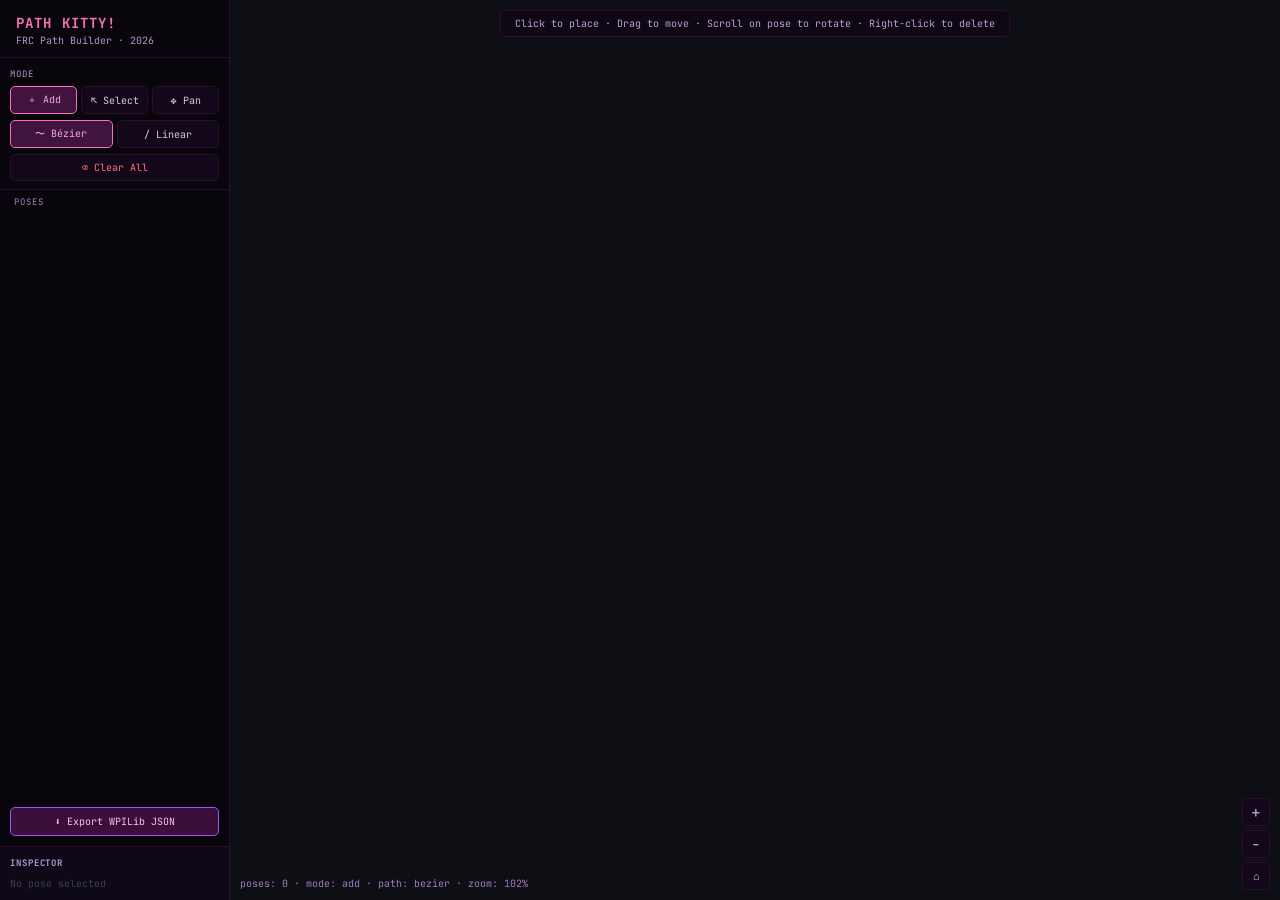
==== pathforge.html @ 1b8c01cf "Path Maker Completed" ====
<!DOCTYPE html>
<html lang="en">
<head>
<meta charset="UTF-8">
<meta name="viewport" content="width=device-width, initial-scale=1.0">
<title>PathForge — FRC Path Planner</title>
<link rel="preconnect" href="https://fonts.googleapis.com">
<link href="https://fonts.googleapis.com/css2?family=JetBrains+Mono:wght@400;500;700&family=Inter:wght@400;500;600&display=swap" rel="stylesheet">
<style>
  *{box-sizing:border-box;margin:0;padding:0;}
  html,body{height:100%;overflow:hidden;background:#09050e;color:#f8edff;font-family:'Inter',sans-serif;}
  #app{display:flex;height:100vh;width:100vw;}
  #sidebar{width:230px;min-width:230px;background:#09050d;border-right:1px solid #2d0d2c;display:flex;flex-direction:column;z-index:10;}
  #sidebar-header{padding:14px 16px 10px;border-bottom:1px solid #2d0d2c;}
  #sidebar-header h1{font-family:'JetBrains Mono',monospace;font-size:14px;font-weight:700;color:#f472b6;letter-spacing:0.08em;text-transform:uppercase;}
  #sidebar-header p{font-size:10px;color:#b297c9;margin-top:2px;font-family:'JetBrains Mono',monospace;}
  #tools{padding:10px 10px 8px;border-bottom:1px solid #2d0d2c;}
  .tool-label{font-size:9px;color:#b295c6;font-family:'JetBrains Mono',monospace;text-transform:uppercase;letter-spacing:0.1em;margin-bottom:6px;}
  .tool-row{display:flex;gap:4px;flex-wrap:wrap;}
  .tool-btn{flex:1;min-width:58px;padding:6px 4px;background:#120819;border:1px solid #2d0d2c;border-radius:5px;color:#d8c9e9;font-size:10px;font-family:'JetBrains Mono',monospace;cursor:pointer;text-align:center;transition:all 0.15s;}
  .tool-btn:hover{background:#2a0f33;border-color:#f472b6;color:#f9c1e9;}
  .tool-btn.active{background:#40143f;border-color:#f472b6;color:#f9a8d4;}
  .tool-btn.danger{color:#fb7185;}
  .tool-btn.danger:hover{background:#300712;border-color:#fb7185;color:#fb7185;}
  #pose-list{flex:1;overflow-y:auto;padding:6px 0;}
  .section-label{padding:6px 14px 3px;font-size:9px;color:#9f83b7;font-family:'JetBrains Mono',monospace;text-transform:uppercase;letter-spacing:0.1em;}
  .pose-item{padding:7px 12px;cursor:pointer;display:flex;align-items:center;gap:8px;transition:background 0.1s,border 0.1s;border-left:2px solid transparent;}
  .pose-item:hover{background:#120615;}
  .pose-item.selected{background:#340f3a;border-left-color:#f472b6;}
  .pose-dot{width:8px;height:8px;border-radius:50%;flex-shrink:0;}
  .pose-dot.start{background:#ec4899;}
  .pose-dot.end{background:#fb7185;}
  .pose-dot.waypoint{background:#f9a8d4;}
  .pose-info{flex:1;min-width:0;}
  .pose-name{font-size:11px;font-family:'JetBrains Mono',monospace;color:#f4e6ff;white-space:nowrap;overflow:hidden;text-overflow:ellipsis;}
  .pose-coords{font-size:9px;color:#b39bd6;font-family:'JetBrains Mono',monospace;margin-top:1px;}
  .pose-delete{opacity:0;font-size:13px;color:#fb7185;background:none;border:none;cursor:pointer;padding:0 2px;line-height:1;transition:opacity 0.15s;}
  .pose-item:hover .pose-delete{opacity:1;}
  #inspector{padding:10px;border-top:1px solid #2d0d2c;background:#0f0816;}
  #inspector h3{font-size:9px;color:#b296d0;font-family:'JetBrains Mono',monospace;text-transform:uppercase;letter-spacing:0.1em;margin-bottom:8px;}
  .insp-row{display:flex;gap:6px;margin-bottom:6px;align-items:center;}
  .insp-row label{font-size:10px;color:#c7b2e5;font-family:'JetBrains Mono',monospace;width:30px;flex-shrink:0;}
  .insp-row input{flex:1;background:#120819;border:1px solid #2d0d2c;border-radius:4px;color:#f8edff;font-size:11px;font-family:'JetBrains Mono',monospace;padding:4px 7px;outline:none;transition:border 0.15s;width:0;}
  .insp-row input:focus{border-color:#f472b6;}
  #canvas-wrap{flex:1;position:relative;overflow:hidden;}
  canvas{display:block;}
  #status{position:absolute;bottom:10px;left:10px;font-family:'JetBrains Mono',monospace;font-size:10px;color:#a37cbf;pointer-events:none;user-select:none;}
  #hint{position:absolute;top:10px;left:50%;transform:translateX(-50%);background:#100613dd;border:1px solid #2d0d2c;border-radius:6px;padding:6px 14px;font-size:10px;font-family:'JetBrains Mono',monospace;color:#b9a2d6;pointer-events:none;white-space:nowrap;}
  #zoom-controls{position:absolute;bottom:10px;right:10px;display:flex;flex-direction:column;gap:4px;}
  .zoom-btn{width:28px;height:28px;background:#120819;border:1px solid #2d0d2c;border-radius:4px;color:#b9a1d6;font-size:16px;cursor:pointer;display:flex;align-items:center;justify-content:center;transition:all 0.15s;font-family:'JetBrains Mono',monospace;}
  .zoom-btn:hover{background:#2a0f33;color:#f9c1e9;border-color:#f472b6;}
  #path-mode{position:absolute;top:10px;right:10px;display:flex;gap:6px;}
  .pm-btn{padding:5px 11px;background:#120819;border:1px solid #2d0d2c;border-radius:4px;color:#b9a1d6;font-size:10px;font-family:'JetBrains Mono',monospace;cursor:pointer;transition:all 0.15s;}
  .pm-btn:hover{border-color:#f472b6;color:#f9c1e9;}
  .pm-btn.active{background:#40143f;border-color:#f472b6;color:#f9a8d4;}
  #export-btn{margin:8px 10px 10px;padding:7px;background:#3b0f3a;border:1px solid #8b5cf6;border-radius:5px;color:#f9c1e9;font-size:10px;font-family:'JetBrains Mono',monospace;cursor:pointer;text-align:center;transition:all 0.15s;}
  #export-btn:hover{background:#5e1774;border-color:#f472b6;}
  ::-webkit-scrollbar{width:4px;}
  ::-webkit-scrollbar-track{background:#09050d;}
  ::-webkit-scrollbar-thumb{background:#3c123c;border-radius:2px;}
</style>
</head>
<body>
<div id="app">
  <div id="sidebar">
    <div id="sidebar-header">
      <h1>Path Kitty!</h1>
      <p>FRC Path Builder · 2026</p>
    </div>
    <div id="tools">
      <div class="tool-label">Mode</div>
      <div class="tool-row">
        <button class="tool-btn active" id="btn-add" onclick="setMode('add')">＋ Add</button>
        <button class="tool-btn" id="btn-select" onclick="setMode('select')">↖ Select</button>
        <button class="tool-btn" id="btn-pan" onclick="setMode('pan')">✥ Pan</button>
      </div>
      <div class="tool-row" style="margin-top:6px;">
        <button class="tool-btn" onclick="setPathMode('bezier')" id="pm-bezier-s" style="flex:1">〜 Bézier</button>
        <button class="tool-btn" onclick="setPathMode('linear')" id="pm-linear-s" style="flex:1">/ Linear</button>
      </div>
      <div class="tool-row" style="margin-top:6px;">
        <button class="tool-btn danger" onclick="clearAll()" style="flex:1">⌫ Clear All</button>
      </div>
    </div>
    <div class="section-label">Poses</div>
    <div id="pose-list"></div>
    <button id="export-btn" onclick="exportJSON()">⬇ Export WPILib JSON</button>
    <div id="inspector">
      <h3>Inspector</h3>
      <div id="insp-content" style="color:#374151;font-size:10px;font-family:'JetBrains Mono',monospace;">No pose selected</div>
    </div>
  </div>
  <div id="canvas-wrap">
    <canvas id="c"></canvas>
    <div id="hint">Click to place · Drag to move · Scroll on pose to rotate · Right-click to delete</div>
    <div id="status"></div>
    <div id="zoom-controls">
      <button class="zoom-btn" onclick="zoom(1.2)">+</button>
      <button class="zoom-btn" onclick="zoom(0.833)">−</button>
      <button class="zoom-btn" onclick="resetView()" style="font-size:11px;" title="Reset view">⌂</button>
    </div>
  </div>
</div>

<script>
const canvas = document.getElementById('c');
const ctx = canvas.getContext('2d');
const wrap = document.getElementById('canvas-wrap');

//Field Image
const fieldImg = new Image();
fieldImg.src = 'field2026.png'; // put the image file in the same folder as your HTML
fieldImg.onload = () => draw();

let poses = [];
let selected = null;
let mode = 'add';
let pathMode = 'bezier';
let view = { x: 0, y: 0, scale: 1 };
let dragging = null;
let panning = false;
let panStart = null;
let idCounter = 0;

const FIELD_W = 16.54, FIELD_H = 8.21;
const PPM = 60; // pixels per meter base

function resize() {
  canvas.width = wrap.clientWidth;
  canvas.height = wrap.clientHeight;
  draw();
}

function resetView() {
  const fw = FIELD_W * PPM, fh = FIELD_H * PPM;
  const s = Math.min((canvas.width - 40) / fw, (canvas.height - 40) / fh);
  view.scale = s;
  view.x = (canvas.width - fw * s) / 2;
  view.y = (canvas.height - fh * s) / 2;
  draw();
}

function zoom(f) {
  const cx = canvas.width / 2, cy = canvas.height / 2;
  view.x = cx + (view.x - cx) * f;
  view.y = cy + (view.y - cy) * f;
  view.scale *= f;
  draw();
}

function toCanvas(fx, fy) {
  return { x: view.x + fx * PPM * view.scale, y: view.y + (FIELD_H - fy) * PPM * view.scale };
}

function toField(cx, cy) {
  return { x: (cx - view.x) / (PPM * view.scale), y: FIELD_H - (cy - view.y) / (PPM * view.scale) };
}

function setMode(m) {
  mode = m;
  ['add','select','pan'].forEach(k => document.getElementById('btn-'+k).classList.toggle('active', k===m));
  canvas.style.cursor = m === 'pan' ? 'grab' : 'crosshair';
}

function setPathMode(m) {
  pathMode = m;
  document.getElementById('pm-bezier-s').classList.toggle('active', m==='bezier');
  document.getElementById('pm-linear-s').classList.toggle('active', m==='linear');
  draw();
}

function clearAll() {
  if (poses.length === 0 || confirm('Clear all poses?')) { poses = []; selected = null; updateSidebar(); draw(); }
}

function refreshTypes() {
  poses.forEach((p, i) => {
    p.type = i === 0 ? 'start' : i === poses.length - 1 ? 'end' : 'waypoint';
    if (poses.length === 1) p.type = 'start';
  });
}

function addPose(fx, fy) {
  const p = { id: idCounter++, x: fx, y: fy, heading: 0, name: `Pose ${idCounter}`, type: 'waypoint' };
  poses.push(p);
  refreshTypes();
  selected = p.id;
  updateSidebar();
  draw();
}

function deletePose(id) {
  poses = poses.filter(p => p.id !== id);
  refreshTypes();
  if (selected === id) selected = null;
  updateSidebar();
  draw();
}

function getPoseAt(cx, cy, r = 18) {
  for (let i = poses.length - 1; i >= 0; i--) {
    const p = poses[i];
    const c = toCanvas(p.x, p.y);
    if (Math.hypot(cx - c.x, cy - c.y) < r) return p;
  }
  return null;
}

function cpFor(p0, p1) {
  const d = Math.hypot(p1.x - p0.x, p1.y - p0.y) * 0.4;
  return {
    cp0x: p0.x + Math.cos(p0.heading) * d, cp0y: p0.y + Math.sin(p0.heading) * d,
    cp1x: p1.x - Math.cos(p1.heading) * d, cp1y: p1.y - Math.sin(p1.heading) * d
  };
}

function draw() {
  const W = canvas.width, H = canvas.height;
  ctx.clearRect(0, 0, W, H);
  ctx.fillStyle = '#0d0f14';
  ctx.fillRect(0, 0, W, H);

  const fw = FIELD_W * PPM * view.scale, fh = FIELD_H * PPM * view.scale;

  // // Field
  // ctx.fillStyle = '#0e1620';
  // ctx.fillRect(view.x, view.y, fw, fh);

  // // Grid
  // ctx.strokeStyle = '#1a2535'; ctx.lineWidth = 0.5;
  // for (let mx = 0; mx <= FIELD_W; mx++) { const c = toCanvas(mx, 0); ctx.beginPath(); ctx.moveTo(c.x, view.y); ctx.lineTo(c.x, view.y + fh); ctx.stroke(); }
  // for (let my = 0; my <= FIELD_H; my++) { const c = toCanvas(0, my); ctx.beginPath(); ctx.moveTo(view.x, c.y); ctx.lineTo(view.x + fw, c.y); ctx.stroke(); }

  // // Field border
  // ctx.strokeStyle = '#1e3a5f'; ctx.lineWidth = 2;
  // ctx.strokeRect(view.x, view.y, fw, fh);

  // // Center line
  // const cm = toCanvas(FIELD_W / 2, 0);
  // ctx.strokeStyle = '#1e3a5f66'; ctx.lineWidth = 1; ctx.setLineDash([8, 5]);
  // ctx.beginPath(); ctx.moveTo(cm.x, view.y); ctx.lineTo(cm.x, view.y + fh); ctx.stroke();
  // ctx.setLineDash([]);

  // // Alliance zones
  // const aw = 3 * PPM * view.scale;
  // ctx.fillStyle = '#1e3a5f33'; ctx.fillRect(view.x, view.y, aw, fh);
  // ctx.fillStyle = '#5f1e1e33'; ctx.fillRect(view.x + fw - aw, view.y, aw, fh);
  

  //Field
  ctx.drawImage(fieldImg, view.x, view.y, fw, fh);

  // Draw path
  if (poses.length >= 2) {
    ctx.save();
    ctx.strokeStyle = '#f472b6'; ctx.lineWidth = 2.5;
    ctx.shadowColor = '#f472b6aa'; ctx.shadowBlur = 10;
    ctx.beginPath();
    const c0 = toCanvas(poses[0].x, poses[0].y);
    ctx.moveTo(c0.x, c0.y);
    for (let i = 0; i < poses.length - 1; i++) {
      const c1 = toCanvas(poses[i+1].x, poses[i+1].y);
      if (pathMode === 'bezier') {
        const cp = cpFor(poses[i], poses[i+1]);
        const a = toCanvas(cp.cp0x, cp.cp0y), b = toCanvas(cp.cp1x, cp.cp1y);
        ctx.bezierCurveTo(a.x, a.y, b.x, b.y, c1.x, c1.y);
      } else {
        ctx.lineTo(c1.x, c1.y);
      }
    }
    ctx.stroke(); ctx.restore();

    // Bezier handles
    if (pathMode === 'bezier') {
      for (let i = 0; i < poses.length - 1; i++) {
        const cp = cpFor(poses[i], poses[i+1]);
        const a = toCanvas(cp.cp0x, cp.cp0y), b = toCanvas(cp.cp1x, cp.cp1y);
        const c0c = toCanvas(poses[i].x, poses[i].y), c1c = toCanvas(poses[i+1].x, poses[i+1].y);
        ctx.strokeStyle = '#f472b640'; ctx.lineWidth = 1; ctx.setLineDash([3,3]);
        ctx.beginPath(); ctx.moveTo(c0c.x, c0c.y); ctx.lineTo(a.x, a.y); ctx.stroke();
        ctx.beginPath(); ctx.moveTo(c1c.x, c1c.y); ctx.lineTo(b.x, b.y); ctx.stroke();
        ctx.setLineDash([]);
        ctx.fillStyle = '#f472b688';
        ctx.beginPath(); ctx.arc(a.x, a.y, 3.5, 0, Math.PI*2); ctx.fill();
        ctx.beginPath(); ctx.arc(b.x, b.y, 3.5, 0, Math.PI*2); ctx.fill();
      }
    }
  }

  // Draw poses
  poses.forEach((p, i) => {
    const c = toCanvas(p.x, p.y);
    const isSel = p.id === selected;
    const s = view.scale;
    const col = p.type === 'start' ? '#f472b6' : p.type === 'end' ? '#fb7185' : '#f9a8d4';

    // Selection glow
    if (isSel) {
      ctx.save(); ctx.shadowColor = col; ctx.shadowBlur = 20;
      ctx.strokeStyle = col + '66'; ctx.lineWidth = 2;
      ctx.beginPath(); ctx.arc(c.x, c.y, 16 * s, 0, Math.PI*2); ctx.stroke();
      ctx.restore();
    }

    // Robot rectangle
    ctx.save(); ctx.translate(c.x, c.y); ctx.rotate(-p.heading);
    const rw = 15 * s, rh = 12 * s;
    ctx.fillStyle = isSel ? col + '2a' : '#161c2a';
    ctx.strokeStyle = col; ctx.lineWidth = isSel ? 2 : 1.5;
    ctx.beginPath(); ctx.rect(-rw/2, -rh/2, rw, rh); ctx.fill(); ctx.stroke();
    // Front marker
    ctx.fillStyle = col;
    ctx.beginPath(); ctx.rect(rw/2 - 3*s, -2*s, 3*s, 4*s); ctx.fill();
    ctx.restore();

    // Heading arrow
    ctx.save(); ctx.translate(c.x, c.y); ctx.rotate(-p.heading);
    ctx.strokeStyle = col; ctx.fillStyle = col; ctx.lineWidth = 1.5;
    const al = 22 * s;
    ctx.beginPath(); ctx.moveTo(0, 0); ctx.lineTo(al, 0); ctx.stroke();
    ctx.beginPath(); ctx.moveTo(al, 0); ctx.lineTo(al - 6*s, -3.5*s); ctx.lineTo(al - 6*s, 3.5*s); ctx.closePath(); ctx.fill();
    ctx.restore();

    // Index number
    const fs = Math.max(9, 11 * s);
    ctx.fillStyle = '#e2e8f0cc'; ctx.font = `bold ${fs}px "JetBrains Mono", monospace`;
    ctx.textAlign = 'center'; ctx.textBaseline = 'middle';
    ctx.fillText(i + 1, c.x, c.y - 16 * s);
  });

  // Status
  document.getElementById('status').textContent =
    `poses: ${poses.length}  ·  mode: ${mode}  ·  path: ${pathMode}  ·  zoom: ${(view.scale * 100).toFixed(0)}%`;
}

function updateSidebar() {
  const list = document.getElementById('pose-list');
  list.innerHTML = '';
  poses.forEach((p, i) => {
    const div = document.createElement('div');
    div.className = 'pose-item' + (p.id === selected ? ' selected' : '');
    div.innerHTML = `
      <div class="pose-dot ${p.type}"></div>
      <div class="pose-info">
        <div class="pose-name">${i+1}. ${p.name}</div>
        <div class="pose-coords">(${p.x.toFixed(2)}, ${p.y.toFixed(2)}) · ${(p.heading*180/Math.PI).toFixed(1)}°</div>
      </div>
      <button class="pose-delete" onclick="event.stopPropagation();deletePose(${p.id})">✕</button>`;
    div.onclick = () => { selected = p.id; updateSidebar(); draw(); updateInspector(); };
    list.appendChild(div);
  });
  updateInspector();
}

function updateInspector() {
  const el = document.getElementById('insp-content');
  const p = poses.find(p => p.id === selected);
  if (!p) { el.innerHTML = '<span style="color:#374151">No pose selected</span>'; return; }
  el.innerHTML = `
    <div class="insp-row"><label>Name</label><input id="inp-name" value="${p.name}"></div>
    <div class="insp-row"><label>X</label><input id="inp-x" type="number" step="0.01" value="${p.x.toFixed(3)}">
    <label style="width:20px;text-align:center;">Y</label><input id="inp-y" type="number" step="0.01" value="${p.y.toFixed(3)}"></div>
    <div class="insp-row"><label>θ°</label><input id="inp-h" type="number" step="1" value="${(p.heading*180/Math.PI).toFixed(1)}"></div>`;
  document.getElementById('inp-name').oninput = e => { p.name = e.target.value; updateSidebar(); };
  document.getElementById('inp-x').oninput = e => { p.x = parseFloat(e.target.value)||0; draw(); updateSidebar(); };
  document.getElementById('inp-y').oninput = e => { p.y = parseFloat(e.target.value)||0; draw(); updateSidebar(); };
  document.getElementById('inp-h').oninput = e => { p.heading = (parseFloat(e.target.value)||0)*Math.PI/180; draw(); updateSidebar(); };
}

function exportJSON() {
  const data = {
    waypoints: poses.map((p, i) => ({
      index: i,
      name: p.name,
      x: parseFloat(p.x.toFixed(4)),
      y: parseFloat(p.y.toFixed(4)),
      heading: parseFloat((p.heading * 180 / Math.PI).toFixed(2)),
      type: p.type
    })),
    pathMode
  };
  const blob = new Blob([JSON.stringify(data, null, 2)], { type: 'application/json' });
  const a = document.createElement('a');
  a.href = URL.createObjectURL(blob);
  a.download = 'path.json';
  a.click();
}

// Mouse events
canvas.addEventListener('mousedown', e => {
  const rect = canvas.getBoundingClientRect();
  const cx = e.clientX - rect.left, cy = e.clientY - rect.top;
  const hit = getPoseAt(cx, cy);
  if (e.button === 1 || mode === 'pan') {
    panning = true; panStart = { x: cx - view.x, y: cy - view.y };
    canvas.style.cursor = 'grabbing'; return;
  }
  if (mode === 'add' && !hit) {
    const f = toField(cx, cy);
    if (f.x >= 0 && f.x <= FIELD_W && f.y >= 0 && f.y <= FIELD_H) addPose(f.x, f.y);
    return;
  }
  if (hit) {
    selected = hit.id;
    dragging = { pose: hit, ox: cx - toCanvas(hit.x, hit.y).x, oy: cy - toCanvas(hit.x, hit.y).y };
    canvas.style.cursor = 'grabbing';
    updateSidebar(); draw();
  } else {
    selected = null; updateSidebar(); draw();
  }
});

canvas.addEventListener('mousemove', e => {
  const rect = canvas.getBoundingClientRect();
  const cx = e.clientX - rect.left, cy = e.clientY - rect.top;
  if (panning) { view.x = cx - panStart.x; view.y = cy - panStart.y; draw(); return; }
  if (dragging) {
    const f = toField(cx - dragging.ox, cy - dragging.oy);
    dragging.pose.x = Math.max(0, Math.min(FIELD_W, f.x));
    dragging.pose.y = Math.max(0, Math.min(FIELD_H, f.y));
    updateSidebar(); draw(); return;
  }
  if (mode !== 'pan') canvas.style.cursor = getPoseAt(cx, cy) ? 'grab' : 'crosshair';
});

canvas.addEventListener('mouseup', () => {
  dragging = null; panning = false;
  canvas.style.cursor = mode === 'pan' ? 'grab' : 'crosshair';
});

canvas.addEventListener('wheel', e => {
  e.preventDefault();
  const rect = canvas.getBoundingClientRect();
  const cx = e.clientX - rect.left, cy = e.clientY - rect.top;
  const hit = getPoseAt(cx, cy, 24);
  if (hit) {
    hit.heading += e.deltaY * 0.008;
    updateSidebar(); draw();
  } else {
    const f = e.deltaY < 0 ? 1.1 : 0.91;
    view.x = cx + (view.x - cx) * f; view.y = cy + (view.y - cy) * f; view.scale *= f;
    draw();
  }
}, { passive: false });

canvas.addEventListener('contextmenu', e => {
  e.preventDefault();
  const rect = canvas.getBoundingClientRect();
  const hit = getPoseAt(e.clientX - rect.left, e.clientY - rect.top);
  if (hit) deletePose(hit.id);
});

window.addEventListener('keydown', e => {
  if (e.target.tagName === 'INPUT') return;
  if (e.key === 'Delete' || e.key === 'Backspace') { if (selected !== null) deletePose(selected); }
  if (e.key === 'a') setMode('add');
  if (e.key === 's') setMode('select');
  if (e.key === 'p') setMode('pan');
  if (e.key === 'Escape') { selected = null; updateSidebar(); draw(); }
});

new ResizeObserver(resize).observe(wrap);
resize();
setTimeout(resetView, 50);
setPathMode('bezier');
</script>
</body>
</html>
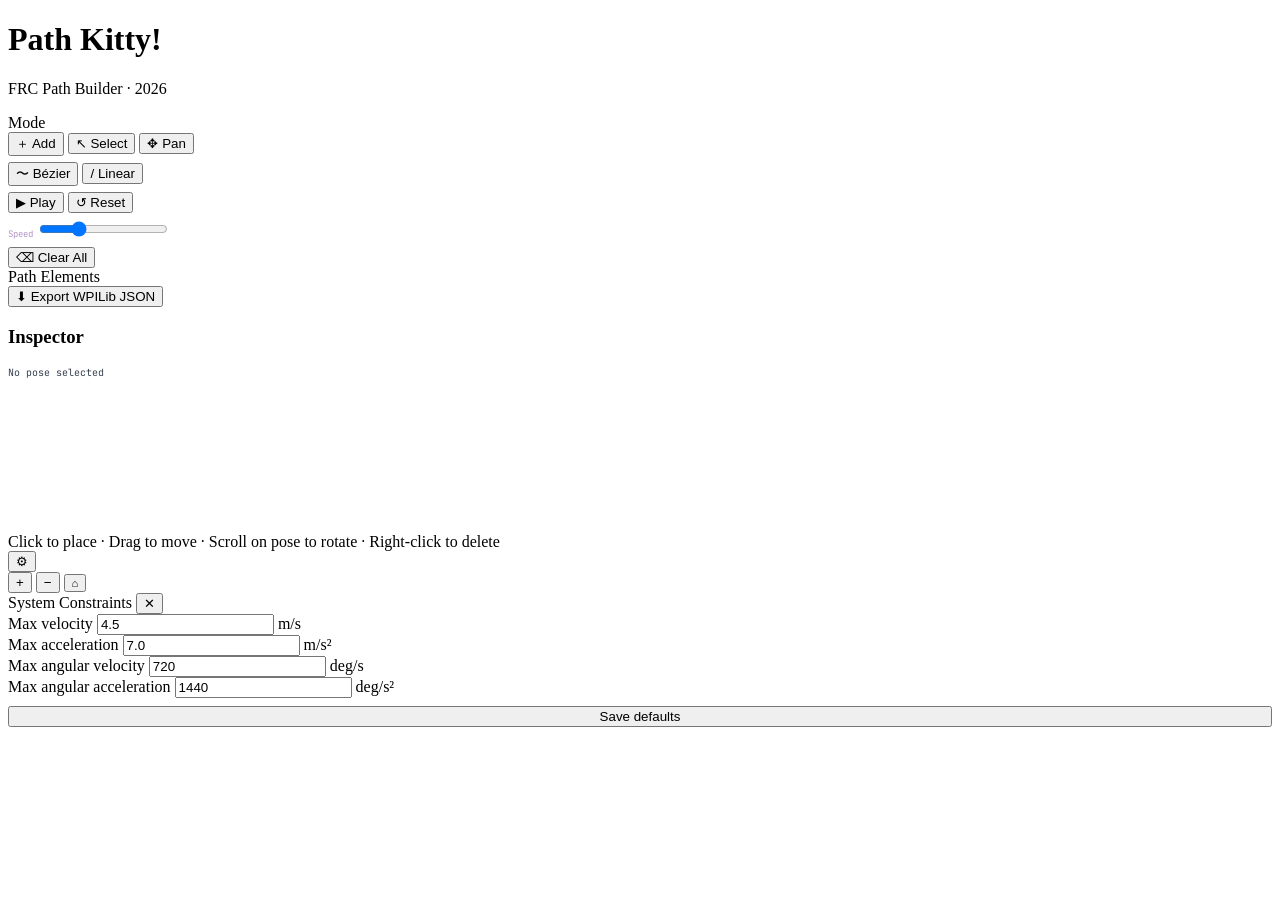
==== commit 23db300b: "semi complete" ====
--- a/pathforge.html
+++ b/pathforge.html
@@ -6,59 +6,6 @@
 <title>PathForge — FRC Path Planner</title>
 <link rel="preconnect" href="https://fonts.googleapis.com">
 <link href="https://fonts.googleapis.com/css2?family=JetBrains+Mono:wght@400;500;700&family=Inter:wght@400;500;600&display=swap" rel="stylesheet">
-<style>
-  *{box-sizing:border-box;margin:0;padding:0;}
-  html,body{height:100%;overflow:hidden;background:#09050e;color:#f8edff;font-family:'Inter',sans-serif;}
-  #app{display:flex;height:100vh;width:100vw;}
-  #sidebar{width:230px;min-width:230px;background:#09050d;border-right:1px solid #2d0d2c;display:flex;flex-direction:column;z-index:10;}
-  #sidebar-header{padding:14px 16px 10px;border-bottom:1px solid #2d0d2c;}
-  #sidebar-header h1{font-family:'JetBrains Mono',monospace;font-size:14px;font-weight:700;color:#f472b6;letter-spacing:0.08em;text-transform:uppercase;}
-  #sidebar-header p{font-size:10px;color:#b297c9;margin-top:2px;font-family:'JetBrains Mono',monospace;}
-  #tools{padding:10px 10px 8px;border-bottom:1px solid #2d0d2c;}
-  .tool-label{font-size:9px;color:#b295c6;font-family:'JetBrains Mono',monospace;text-transform:uppercase;letter-spacing:0.1em;margin-bottom:6px;}
-  .tool-row{display:flex;gap:4px;flex-wrap:wrap;}
-  .tool-btn{flex:1;min-width:58px;padding:6px 4px;background:#120819;border:1px solid #2d0d2c;border-radius:5px;color:#d8c9e9;font-size:10px;font-family:'JetBrains Mono',monospace;cursor:pointer;text-align:center;transition:all 0.15s;}
-  .tool-btn:hover{background:#2a0f33;border-color:#f472b6;color:#f9c1e9;}
-  .tool-btn.active{background:#40143f;border-color:#f472b6;color:#f9a8d4;}
-  .tool-btn.danger{color:#fb7185;}
-  .tool-btn.danger:hover{background:#300712;border-color:#fb7185;color:#fb7185;}
-  #pose-list{flex:1;overflow-y:auto;padding:6px 0;}
-  .section-label{padding:6px 14px 3px;font-size:9px;color:#9f83b7;font-family:'JetBrains Mono',monospace;text-transform:uppercase;letter-spacing:0.1em;}
-  .pose-item{padding:7px 12px;cursor:pointer;display:flex;align-items:center;gap:8px;transition:background 0.1s,border 0.1s;border-left:2px solid transparent;}
-  .pose-item:hover{background:#120615;}
-  .pose-item.selected{background:#340f3a;border-left-color:#f472b6;}
-  .pose-dot{width:8px;height:8px;border-radius:50%;flex-shrink:0;}
-  .pose-dot.start{background:#ec4899;}
-  .pose-dot.end{background:#fb7185;}
-  .pose-dot.waypoint{background:#f9a8d4;}
-  .pose-info{flex:1;min-width:0;}
-  .pose-name{font-size:11px;font-family:'JetBrains Mono',monospace;color:#f4e6ff;white-space:nowrap;overflow:hidden;text-overflow:ellipsis;}
-  .pose-coords{font-size:9px;color:#b39bd6;font-family:'JetBrains Mono',monospace;margin-top:1px;}
-  .pose-delete{opacity:0;font-size:13px;color:#fb7185;background:none;border:none;cursor:pointer;padding:0 2px;line-height:1;transition:opacity 0.15s;}
-  .pose-item:hover .pose-delete{opacity:1;}
-  #inspector{padding:10px;border-top:1px solid #2d0d2c;background:#0f0816;}
-  #inspector h3{font-size:9px;color:#b296d0;font-family:'JetBrains Mono',monospace;text-transform:uppercase;letter-spacing:0.1em;margin-bottom:8px;}
-  .insp-row{display:flex;gap:6px;margin-bottom:6px;align-items:center;}
-  .insp-row label{font-size:10px;color:#c7b2e5;font-family:'JetBrains Mono',monospace;width:30px;flex-shrink:0;}
-  .insp-row input{flex:1;background:#120819;border:1px solid #2d0d2c;border-radius:4px;color:#f8edff;font-size:11px;font-family:'JetBrains Mono',monospace;padding:4px 7px;outline:none;transition:border 0.15s;width:0;}
-  .insp-row input:focus{border-color:#f472b6;}
-  #canvas-wrap{flex:1;position:relative;overflow:hidden;}
-  canvas{display:block;}
-  #status{position:absolute;bottom:10px;left:10px;font-family:'JetBrains Mono',monospace;font-size:10px;color:#a37cbf;pointer-events:none;user-select:none;}
-  #hint{position:absolute;top:10px;left:50%;transform:translateX(-50%);background:#100613dd;border:1px solid #2d0d2c;border-radius:6px;padding:6px 14px;font-size:10px;font-family:'JetBrains Mono',monospace;color:#b9a2d6;pointer-events:none;white-space:nowrap;}
-  #zoom-controls{position:absolute;bottom:10px;right:10px;display:flex;flex-direction:column;gap:4px;}
-  .zoom-btn{width:28px;height:28px;background:#120819;border:1px solid #2d0d2c;border-radius:4px;color:#b9a1d6;font-size:16px;cursor:pointer;display:flex;align-items:center;justify-content:center;transition:all 0.15s;font-family:'JetBrains Mono',monospace;}
-  .zoom-btn:hover{background:#2a0f33;color:#f9c1e9;border-color:#f472b6;}
-  #path-mode{position:absolute;top:10px;right:10px;display:flex;gap:6px;}
-  .pm-btn{padding:5px 11px;background:#120819;border:1px solid #2d0d2c;border-radius:4px;color:#b9a1d6;font-size:10px;font-family:'JetBrains Mono',monospace;cursor:pointer;transition:all 0.15s;}
-  .pm-btn:hover{border-color:#f472b6;color:#f9c1e9;}
-  .pm-btn.active{background:#40143f;border-color:#f472b6;color:#f9a8d4;}
-  #export-btn{margin:8px 10px 10px;padding:7px;background:#3b0f3a;border:1px solid #8b5cf6;border-radius:5px;color:#f9c1e9;font-size:10px;font-family:'JetBrains Mono',monospace;cursor:pointer;text-align:center;transition:all 0.15s;}
-  #export-btn:hover{background:#5e1774;border-color:#f472b6;}
-  ::-webkit-scrollbar{width:4px;}
-  ::-webkit-scrollbar-track{background:#09050d;}
-  ::-webkit-scrollbar-thumb{background:#3c123c;border-radius:2px;}
-</style>
 </head>
 <body>
 <div id="app">
@@ -79,10 +26,18 @@
         <button class="tool-btn" onclick="setPathMode('linear')" id="pm-linear-s" style="flex:1">/ Linear</button>
       </div>
       <div class="tool-row" style="margin-top:6px;">
+        <button class="tool-btn" id="btn-play" onclick="toggleAnimation()" style="flex:1">▶ Play</button>
+        <button class="tool-btn" onclick="resetAnimation()" style="flex:1">↺ Reset</button>
+      </div>
+      <div class="tool-row" style="margin-top:6px; gap: 8px; align-items: center;">
+        <label for="speed-range" style="font-size:9px;color:#b295c6;font-family:'JetBrains Mono',monospace;white-space:nowrap;width:46px;">Speed</label>
+        <input id="speed-range" type="range" min="0.2" max="3" step="0.05" value="1" style="flex:1;">
+      </div>
+      <div class="tool-row" style="margin-top:6px;">
         <button class="tool-btn danger" onclick="clearAll()" style="flex:1">⌫ Clear All</button>
       </div>
     </div>
-    <div class="section-label">Poses</div>
+    <div class="section-label">Path Elements</div>
     <div id="pose-list"></div>
     <button id="export-btn" onclick="exportJSON()">⬇ Export WPILib JSON</button>
     <div id="inspector">
@@ -94,375 +49,37 @@
     <canvas id="c"></canvas>
     <div id="hint">Click to place · Drag to move · Scroll on pose to rotate · Right-click to delete</div>
     <div id="status"></div>
+    <button id="settings-btn" title="System constraints">⚙</button>
     <div id="zoom-controls">
       <button class="zoom-btn" onclick="zoom(1.2)">+</button>
       <button class="zoom-btn" onclick="zoom(0.833)">−</button>
       <button class="zoom-btn" onclick="resetView()" style="font-size:11px;" title="Reset view">⌂</button>
     </div>
+    <div id="settings-panel" class="hidden">
+      <div class="settings-header">
+        <span>System Constraints</span>
+        <button id="settings-close" title="Close">✕</button>
+      </div>
+      <div class="settings-row">
+        <label>Max velocity</label>
+        <input id="sys-max-vel" type="number" step="0.1" value="4.5"> m/s
+      </div>
+      <div class="settings-row">
+        <label>Max acceleration</label>
+        <input id="sys-max-accel" type="number" step="0.1" value="7.0"> m/s²
+      </div>
+      <div class="settings-row">
+        <label>Max angular velocity</label>
+        <input id="sys-max-ang-vel" type="number" step="1" value="720"> deg/s
+      </div>
+      <div class="settings-row">
+        <label>Max angular acceleration</label>
+        <input id="sys-max-ang-accel" type="number" step="1" value="1440"> deg/s²
+      </div>
+      <button id="settings-save-btn" class="tool-btn" style="width:100%;margin-top:8px;">Save defaults</button>
+    </div>
   </div>
 </div>
 
-<script>
-const canvas = document.getElementById('c');
-const ctx = canvas.getContext('2d');
-const wrap = document.getElementById('canvas-wrap');
-
-//Field Image
-const fieldImg = new Image();
-fieldImg.src = 'field2026.png'; // put the image file in the same folder as your HTML
-fieldImg.onload = () => draw();
-
-let poses = [];
-let selected = null;
-let mode = 'add';
-let pathMode = 'bezier';
-let view = { x: 0, y: 0, scale: 1 };
-let dragging = null;
-let panning = false;
-let panStart = null;
-let idCounter = 0;
-
-const FIELD_W = 16.54, FIELD_H = 8.21;
-const PPM = 60; // pixels per meter base
-
-function resize() {
-  canvas.width = wrap.clientWidth;
-  canvas.height = wrap.clientHeight;
-  draw();
-}
-
-function resetView() {
-  const fw = FIELD_W * PPM, fh = FIELD_H * PPM;
-  const s = Math.min((canvas.width - 40) / fw, (canvas.height - 40) / fh);
-  view.scale = s;
-  view.x = (canvas.width - fw * s) / 2;
-  view.y = (canvas.height - fh * s) / 2;
-  draw();
-}
-
-function zoom(f) {
-  const cx = canvas.width / 2, cy = canvas.height / 2;
-  view.x = cx + (view.x - cx) * f;
-  view.y = cy + (view.y - cy) * f;
-  view.scale *= f;
-  draw();
-}
-
-function toCanvas(fx, fy) {
-  return { x: view.x + fx * PPM * view.scale, y: view.y + (FIELD_H - fy) * PPM * view.scale };
-}
-
-function toField(cx, cy) {
-  return { x: (cx - view.x) / (PPM * view.scale), y: FIELD_H - (cy - view.y) / (PPM * view.scale) };
-}
-
-function setMode(m) {
-  mode = m;
-  ['add','select','pan'].forEach(k => document.getElementById('btn-'+k).classList.toggle('active', k===m));
-  canvas.style.cursor = m === 'pan' ? 'grab' : 'crosshair';
-}
-
-function setPathMode(m) {
-  pathMode = m;
-  document.getElementById('pm-bezier-s').classList.toggle('active', m==='bezier');
-  document.getElementById('pm-linear-s').classList.toggle('active', m==='linear');
-  draw();
-}
-
-function clearAll() {
-  if (poses.length === 0 || confirm('Clear all poses?')) { poses = []; selected = null; updateSidebar(); draw(); }
-}
-
-function refreshTypes() {
-  poses.forEach((p, i) => {
-    p.type = i === 0 ? 'start' : i === poses.length - 1 ? 'end' : 'waypoint';
-    if (poses.length === 1) p.type = 'start';
-  });
-}
-
-function addPose(fx, fy) {
-  const p = { id: idCounter++, x: fx, y: fy, heading: 0, name: `Pose ${idCounter}`, type: 'waypoint' };
-  poses.push(p);
-  refreshTypes();
-  selected = p.id;
-  updateSidebar();
-  draw();
-}
-
-function deletePose(id) {
-  poses = poses.filter(p => p.id !== id);
-  refreshTypes();
-  if (selected === id) selected = null;
-  updateSidebar();
-  draw();
-}
-
-function getPoseAt(cx, cy, r = 18) {
-  for (let i = poses.length - 1; i >= 0; i--) {
-    const p = poses[i];
-    const c = toCanvas(p.x, p.y);
-    if (Math.hypot(cx - c.x, cy - c.y) < r) return p;
-  }
-  return null;
-}
-
-function cpFor(p0, p1) {
-  const d = Math.hypot(p1.x - p0.x, p1.y - p0.y) * 0.4;
-  return {
-    cp0x: p0.x + Math.cos(p0.heading) * d, cp0y: p0.y + Math.sin(p0.heading) * d,
-    cp1x: p1.x - Math.cos(p1.heading) * d, cp1y: p1.y - Math.sin(p1.heading) * d
-  };
-}
-
-function draw() {
-  const W = canvas.width, H = canvas.height;
-  ctx.clearRect(0, 0, W, H);
-  ctx.fillStyle = '#0d0f14';
-  ctx.fillRect(0, 0, W, H);
-
-  const fw = FIELD_W * PPM * view.scale, fh = FIELD_H * PPM * view.scale;
-
-  // // Field
-  // ctx.fillStyle = '#0e1620';
-  // ctx.fillRect(view.x, view.y, fw, fh);
-
-  // // Grid
-  // ctx.strokeStyle = '#1a2535'; ctx.lineWidth = 0.5;
-  // for (let mx = 0; mx <= FIELD_W; mx++) { const c = toCanvas(mx, 0); ctx.beginPath(); ctx.moveTo(c.x, view.y); ctx.lineTo(c.x, view.y + fh); ctx.stroke(); }
-  // for (let my = 0; my <= FIELD_H; my++) { const c = toCanvas(0, my); ctx.beginPath(); ctx.moveTo(view.x, c.y); ctx.lineTo(view.x + fw, c.y); ctx.stroke(); }
-
-  // // Field border
-  // ctx.strokeStyle = '#1e3a5f'; ctx.lineWidth = 2;
-  // ctx.strokeRect(view.x, view.y, fw, fh);
-
-  // // Center line
-  // const cm = toCanvas(FIELD_W / 2, 0);
-  // ctx.strokeStyle = '#1e3a5f66'; ctx.lineWidth = 1; ctx.setLineDash([8, 5]);
-  // ctx.beginPath(); ctx.moveTo(cm.x, view.y); ctx.lineTo(cm.x, view.y + fh); ctx.stroke();
-  // ctx.setLineDash([]);
-
-  // // Alliance zones
-  // const aw = 3 * PPM * view.scale;
-  // ctx.fillStyle = '#1e3a5f33'; ctx.fillRect(view.x, view.y, aw, fh);
-  // ctx.fillStyle = '#5f1e1e33'; ctx.fillRect(view.x + fw - aw, view.y, aw, fh);
-  
-
-  //Field
-  ctx.drawImage(fieldImg, view.x, view.y, fw, fh);
-
-  // Draw path
-  if (poses.length >= 2) {
-    ctx.save();
-    ctx.strokeStyle = '#f472b6'; ctx.lineWidth = 2.5;
-    ctx.shadowColor = '#f472b6aa'; ctx.shadowBlur = 10;
-    ctx.beginPath();
-    const c0 = toCanvas(poses[0].x, poses[0].y);
-    ctx.moveTo(c0.x, c0.y);
-    for (let i = 0; i < poses.length - 1; i++) {
-      const c1 = toCanvas(poses[i+1].x, poses[i+1].y);
-      if (pathMode === 'bezier') {
-        const cp = cpFor(poses[i], poses[i+1]);
-        const a = toCanvas(cp.cp0x, cp.cp0y), b = toCanvas(cp.cp1x, cp.cp1y);
-        ctx.bezierCurveTo(a.x, a.y, b.x, b.y, c1.x, c1.y);
-      } else {
-        ctx.lineTo(c1.x, c1.y);
-      }
-    }
-    ctx.stroke(); ctx.restore();
-
-    // Bezier handles
-    if (pathMode === 'bezier') {
-      for (let i = 0; i < poses.length - 1; i++) {
-        const cp = cpFor(poses[i], poses[i+1]);
-        const a = toCanvas(cp.cp0x, cp.cp0y), b = toCanvas(cp.cp1x, cp.cp1y);
-        const c0c = toCanvas(poses[i].x, poses[i].y), c1c = toCanvas(poses[i+1].x, poses[i+1].y);
-        ctx.strokeStyle = '#f472b640'; ctx.lineWidth = 1; ctx.setLineDash([3,3]);
-        ctx.beginPath(); ctx.moveTo(c0c.x, c0c.y); ctx.lineTo(a.x, a.y); ctx.stroke();
-        ctx.beginPath(); ctx.moveTo(c1c.x, c1c.y); ctx.lineTo(b.x, b.y); ctx.stroke();
-        ctx.setLineDash([]);
-        ctx.fillStyle = '#f472b688';
-        ctx.beginPath(); ctx.arc(a.x, a.y, 3.5, 0, Math.PI*2); ctx.fill();
-        ctx.beginPath(); ctx.arc(b.x, b.y, 3.5, 0, Math.PI*2); ctx.fill();
-      }
-    }
-  }
-
-  // Draw poses
-  poses.forEach((p, i) => {
-    const c = toCanvas(p.x, p.y);
-    const isSel = p.id === selected;
-    const s = view.scale;
-    const col = p.type === 'start' ? '#f472b6' : p.type === 'end' ? '#fb7185' : '#f9a8d4';
-
-    // Selection glow
-    if (isSel) {
-      ctx.save(); ctx.shadowColor = col; ctx.shadowBlur = 20;
-      ctx.strokeStyle = col + '66'; ctx.lineWidth = 2;
-      ctx.beginPath(); ctx.arc(c.x, c.y, 16 * s, 0, Math.PI*2); ctx.stroke();
-      ctx.restore();
-    }
-
-    // Robot rectangle
-    ctx.save(); ctx.translate(c.x, c.y); ctx.rotate(-p.heading);
-    const rw = 15 * s, rh = 12 * s;
-    ctx.fillStyle = isSel ? col + '2a' : '#161c2a';
-    ctx.strokeStyle = col; ctx.lineWidth = isSel ? 2 : 1.5;
-    ctx.beginPath(); ctx.rect(-rw/2, -rh/2, rw, rh); ctx.fill(); ctx.stroke();
-    // Front marker
-    ctx.fillStyle = col;
-    ctx.beginPath(); ctx.rect(rw/2 - 3*s, -2*s, 3*s, 4*s); ctx.fill();
-    ctx.restore();
-
-    // Heading arrow
-    ctx.save(); ctx.translate(c.x, c.y); ctx.rotate(-p.heading);
-    ctx.strokeStyle = col; ctx.fillStyle = col; ctx.lineWidth = 1.5;
-    const al = 22 * s;
-    ctx.beginPath(); ctx.moveTo(0, 0); ctx.lineTo(al, 0); ctx.stroke();
-    ctx.beginPath(); ctx.moveTo(al, 0); ctx.lineTo(al - 6*s, -3.5*s); ctx.lineTo(al - 6*s, 3.5*s); ctx.closePath(); ctx.fill();
-    ctx.restore();
-
-    // Index number
-    const fs = Math.max(9, 11 * s);
-    ctx.fillStyle = '#e2e8f0cc'; ctx.font = `bold ${fs}px "JetBrains Mono", monospace`;
-    ctx.textAlign = 'center'; ctx.textBaseline = 'middle';
-    ctx.fillText(i + 1, c.x, c.y - 16 * s);
-  });
-
-  // Status
-  document.getElementById('status').textContent =
-    `poses: ${poses.length}  ·  mode: ${mode}  ·  path: ${pathMode}  ·  zoom: ${(view.scale * 100).toFixed(0)}%`;
-}
-
-function updateSidebar() {
-  const list = document.getElementById('pose-list');
-  list.innerHTML = '';
-  poses.forEach((p, i) => {
-    const div = document.createElement('div');
-    div.className = 'pose-item' + (p.id === selected ? ' selected' : '');
-    div.innerHTML = `
-      <div class="pose-dot ${p.type}"></div>
-      <div class="pose-info">
-        <div class="pose-name">${i+1}. ${p.name}</div>
-        <div class="pose-coords">(${p.x.toFixed(2)}, ${p.y.toFixed(2)}) · ${(p.heading*180/Math.PI).toFixed(1)}°</div>
-      </div>
-      <button class="pose-delete" onclick="event.stopPropagation();deletePose(${p.id})">✕</button>`;
-    div.onclick = () => { selected = p.id; updateSidebar(); draw(); updateInspector(); };
-    list.appendChild(div);
-  });
-  updateInspector();
-}
-
-function updateInspector() {
-  const el = document.getElementById('insp-content');
-  const p = poses.find(p => p.id === selected);
-  if (!p) { el.innerHTML = '<span style="color:#374151">No pose selected</span>'; return; }
-  el.innerHTML = `
-    <div class="insp-row"><label>Name</label><input id="inp-name" value="${p.name}"></div>
-    <div class="insp-row"><label>X</label><input id="inp-x" type="number" step="0.01" value="${p.x.toFixed(3)}">
-    <label style="width:20px;text-align:center;">Y</label><input id="inp-y" type="number" step="0.01" value="${p.y.toFixed(3)}"></div>
-    <div class="insp-row"><label>θ°</label><input id="inp-h" type="number" step="1" value="${(p.heading*180/Math.PI).toFixed(1)}"></div>`;
-  document.getElementById('inp-name').oninput = e => { p.name = e.target.value; updateSidebar(); };
-  document.getElementById('inp-x').oninput = e => { p.x = parseFloat(e.target.value)||0; draw(); updateSidebar(); };
-  document.getElementById('inp-y').oninput = e => { p.y = parseFloat(e.target.value)||0; draw(); updateSidebar(); };
-  document.getElementById('inp-h').oninput = e => { p.heading = (parseFloat(e.target.value)||0)*Math.PI/180; draw(); updateSidebar(); };
-}
-
-function exportJSON() {
-  const data = {
-    waypoints: poses.map((p, i) => ({
-      index: i,
-      name: p.name,
-      x: parseFloat(p.x.toFixed(4)),
-      y: parseFloat(p.y.toFixed(4)),
-      heading: parseFloat((p.heading * 180 / Math.PI).toFixed(2)),
-      type: p.type
-    })),
-    pathMode
-  };
-  const blob = new Blob([JSON.stringify(data, null, 2)], { type: 'application/json' });
-  const a = document.createElement('a');
-  a.href = URL.createObjectURL(blob);
-  a.download = 'path.json';
-  a.click();
-}
-
-// Mouse events
-canvas.addEventListener('mousedown', e => {
-  const rect = canvas.getBoundingClientRect();
-  const cx = e.clientX - rect.left, cy = e.clientY - rect.top;
-  const hit = getPoseAt(cx, cy);
-  if (e.button === 1 || mode === 'pan') {
-    panning = true; panStart = { x: cx - view.x, y: cy - view.y };
-    canvas.style.cursor = 'grabbing'; return;
-  }
-  if (mode === 'add' && !hit) {
-    const f = toField(cx, cy);
-    if (f.x >= 0 && f.x <= FIELD_W && f.y >= 0 && f.y <= FIELD_H) addPose(f.x, f.y);
-    return;
-  }
-  if (hit) {
-    selected = hit.id;
-    dragging = { pose: hit, ox: cx - toCanvas(hit.x, hit.y).x, oy: cy - toCanvas(hit.x, hit.y).y };
-    canvas.style.cursor = 'grabbing';
-    updateSidebar(); draw();
-  } else {
-    selected = null; updateSidebar(); draw();
-  }
-});
-
-canvas.addEventListener('mousemove', e => {
-  const rect = canvas.getBoundingClientRect();
-  const cx = e.clientX - rect.left, cy = e.clientY - rect.top;
-  if (panning) { view.x = cx - panStart.x; view.y = cy - panStart.y; draw(); return; }
-  if (dragging) {
-    const f = toField(cx - dragging.ox, cy - dragging.oy);
-    dragging.pose.x = Math.max(0, Math.min(FIELD_W, f.x));
-    dragging.pose.y = Math.max(0, Math.min(FIELD_H, f.y));
-    updateSidebar(); draw(); return;
-  }
-  if (mode !== 'pan') canvas.style.cursor = getPoseAt(cx, cy) ? 'grab' : 'crosshair';
-});
-
-canvas.addEventListener('mouseup', () => {
-  dragging = null; panning = false;
-  canvas.style.cursor = mode === 'pan' ? 'grab' : 'crosshair';
-});
-
-canvas.addEventListener('wheel', e => {
-  e.preventDefault();
-  const rect = canvas.getBoundingClientRect();
-  const cx = e.clientX - rect.left, cy = e.clientY - rect.top;
-  const hit = getPoseAt(cx, cy, 24);
-  if (hit) {
-    hit.heading += e.deltaY * 0.008;
-    updateSidebar(); draw();
-  } else {
-    const f = e.deltaY < 0 ? 1.1 : 0.91;
-    view.x = cx + (view.x - cx) * f; view.y = cy + (view.y - cy) * f; view.scale *= f;
-    draw();
-  }
-}, { passive: false });
-
-canvas.addEventListener('contextmenu', e => {
-  e.preventDefault();
-  const rect = canvas.getBoundingClientRect();
-  const hit = getPoseAt(e.clientX - rect.left, e.clientY - rect.top);
-  if (hit) deletePose(hit.id);
-});
-
-window.addEventListener('keydown', e => {
-  if (e.target.tagName === 'INPUT') return;
-  if (e.key === 'Delete' || e.key === 'Backspace') { if (selected !== null) deletePose(selected); }
-  if (e.key === 'a') setMode('add');
-  if (e.key === 's') setMode('select');
-  if (e.key === 'p') setMode('pan');
-  if (e.key === 'Escape') { selected = null; updateSidebar(); draw(); }
-});
-
-new ResizeObserver(resize).observe(wrap);
-resize();
-setTimeout(resetView, 50);
-setPathMode('bezier');
-</script>
 </body>
 </html>
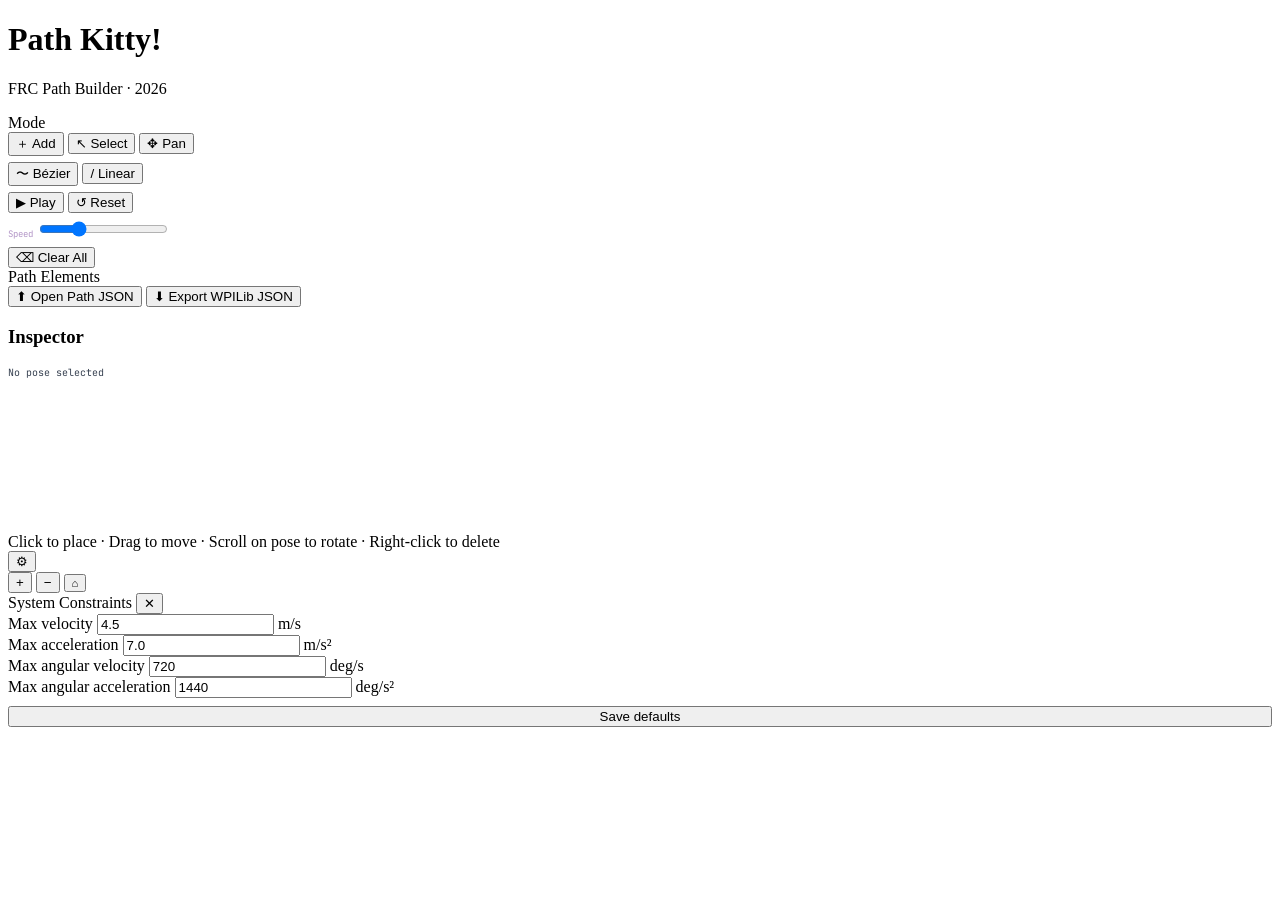
==== commit 5aaccb47: "Import paths back into the site" ====
--- a/pathforge.html
+++ b/pathforge.html
@@ -39,6 +39,8 @@
     </div>
     <div class="section-label">Path Elements</div>
     <div id="pose-list"></div>
+    <button id="import-btn" onclick="choosePathFile()">⬆ Open Path JSON</button>
+    <input id="import-file" type="file" accept=".json,application/json" hidden>
     <button id="export-btn" onclick="exportJSON()">⬇ Export WPILib JSON</button>
     <div id="inspector">
       <h3>Inspector</h3>
